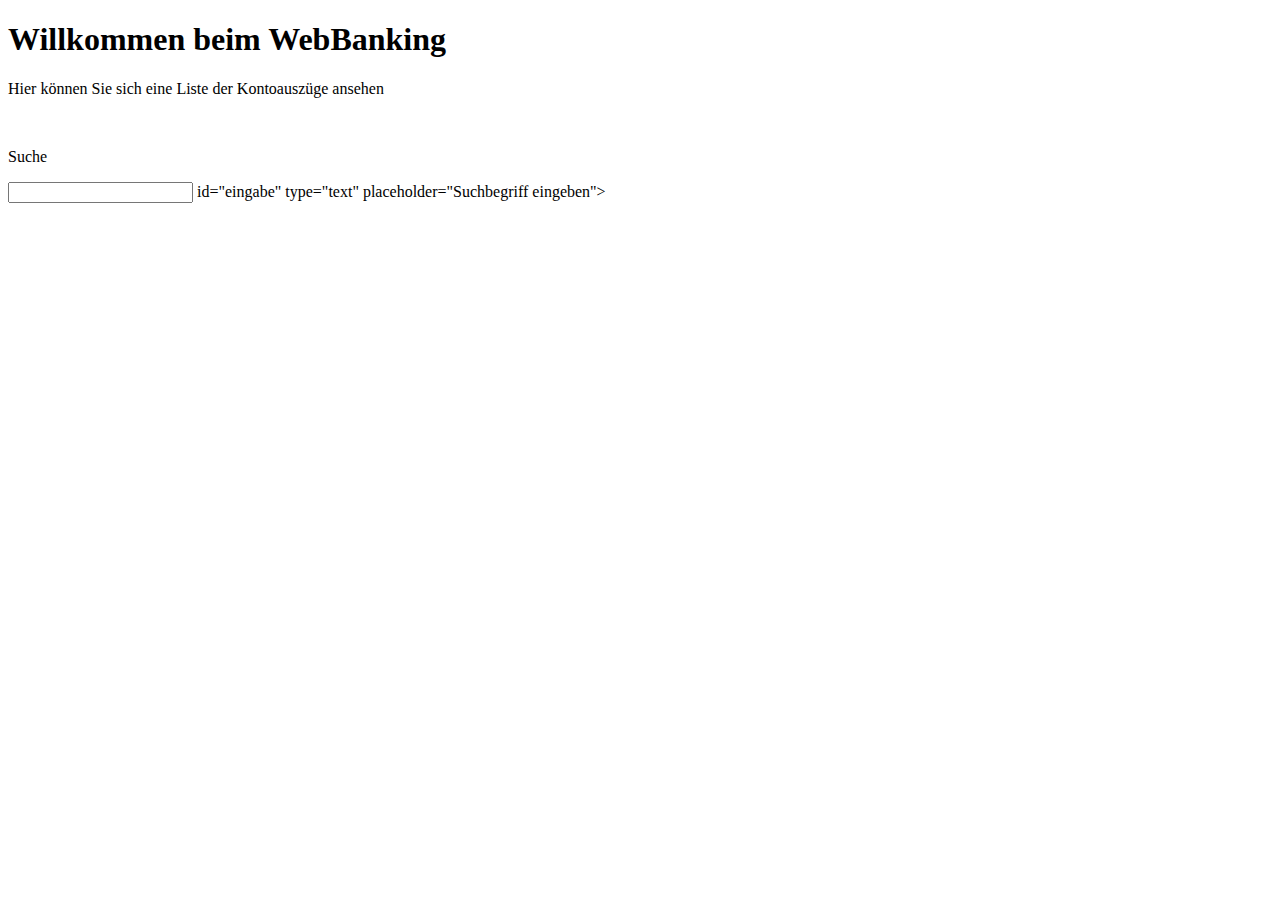
==== src/main/resources/static/index.html @ e7865ed4 "Index.html abgeändert." ====
<!DOCTYPE html>
<html>
	<head>
		<meta charset="UTF-8">
		<title>WebBanking</title>
		<link href="index.css" rel="stylesheet">
		<script src="index.js" type="module"></script>
	</head>
	
	<body>
		<h1>Willkommen beim WebBanking</h1>
		<div>
			<p>Hier können Sie sich eine Liste der Kontoauszüge ansehen</p>
		</div><br>
		<div id="suche">
			<div>
				<p>Suche</p>
				<input>  id="eingabe" type="text" placeholder="Suchbegriff eingeben">
			</div><br>
		</div> 
	</body>
</html>
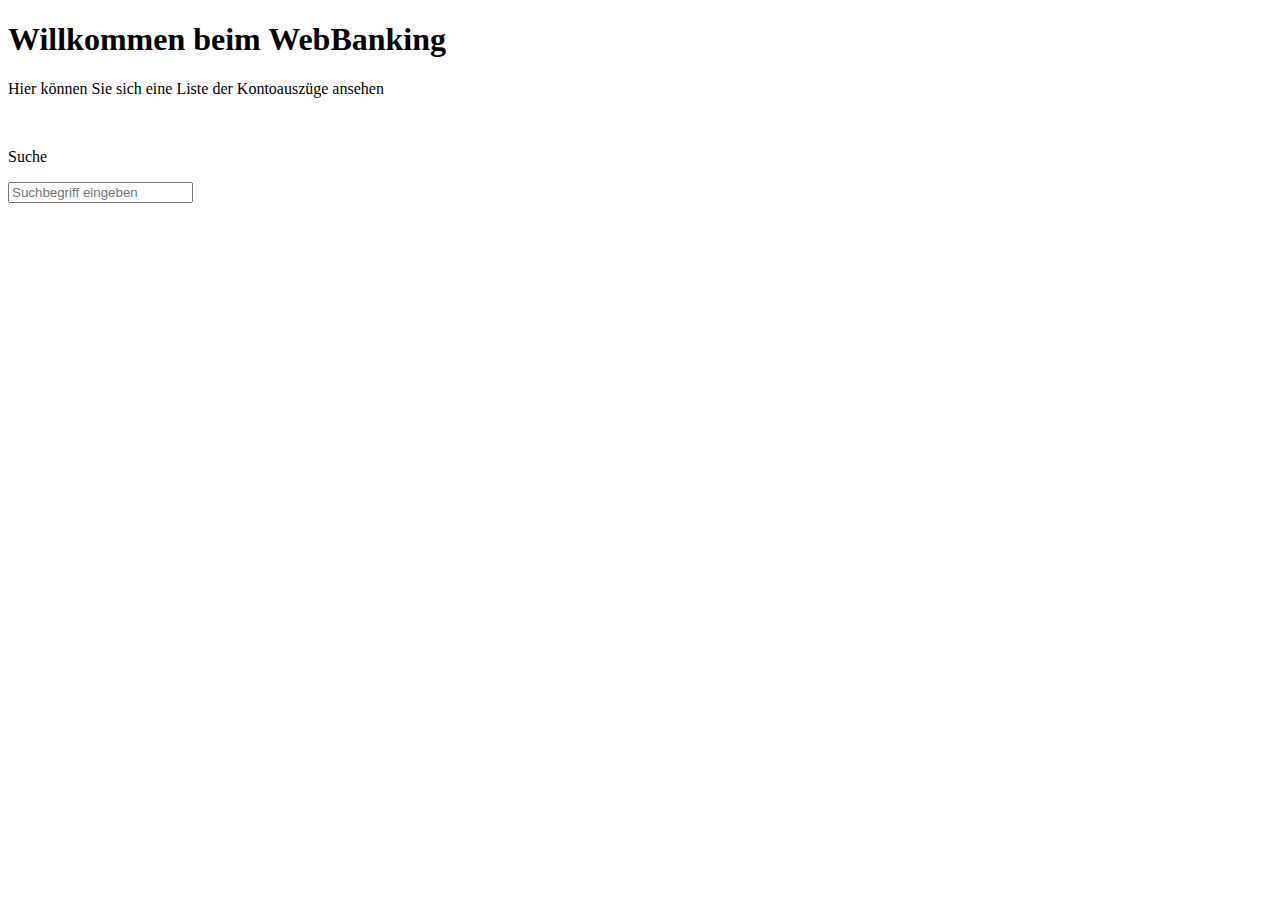
==== commit b4c088ee: "update index.html nach Fehler behebung." ====
--- a/src/main/resources/static/index.html
+++ b/src/main/resources/static/index.html
@@ -15,7 +15,7 @@
 		<div id="suche">
 			<div>
 				<p>Suche</p>
-				<input>  id="eingabe" type="text" placeholder="Suchbegriff eingeben">
+				<input id="eingabe" type="text" placeholder="Suchbegriff eingeben">
 			</div><br>
 		</div> 
 	</body>
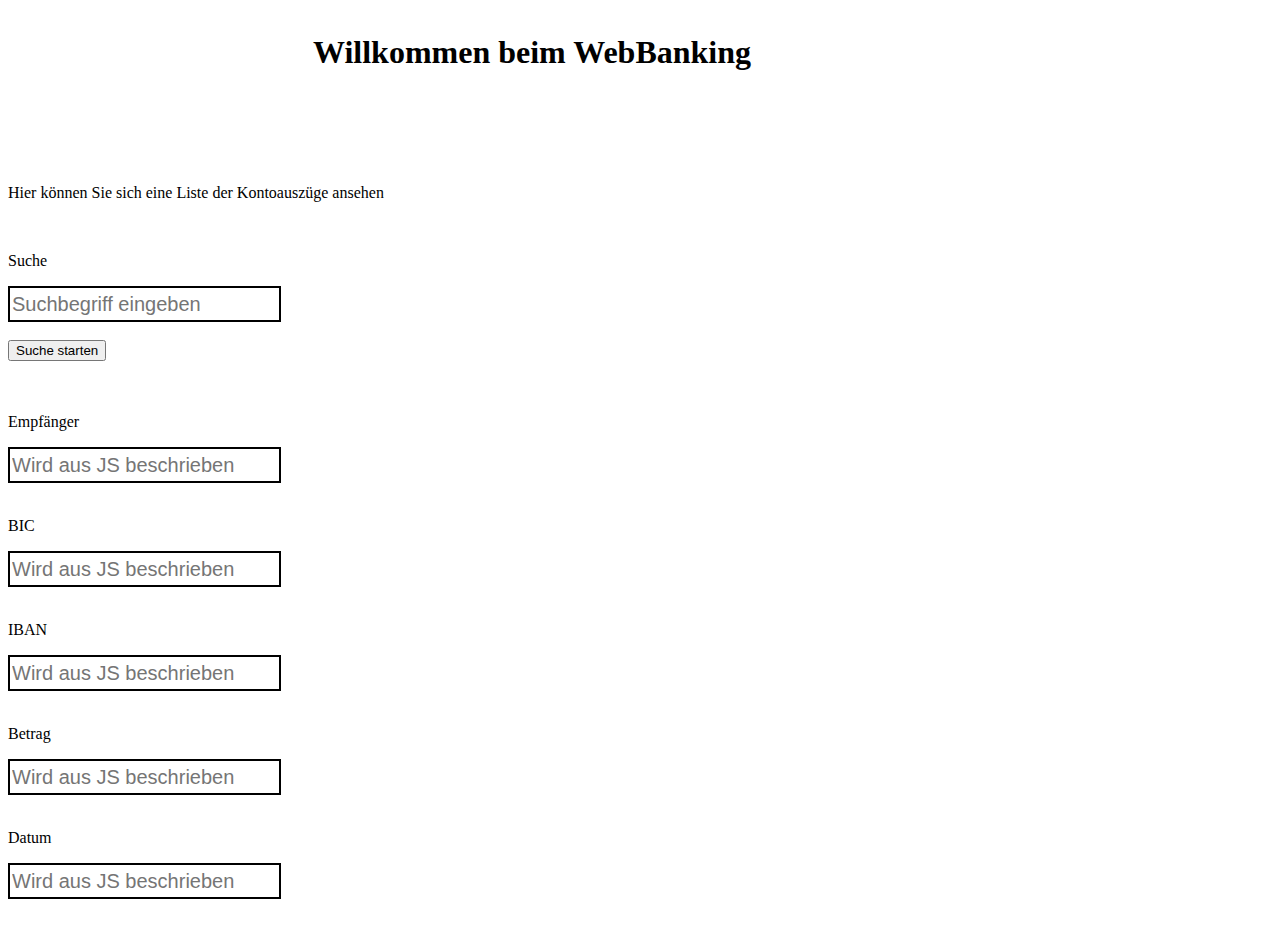
==== commit 8d8b6ff3: "Bearbeiten der Image.html, -.css" ====
--- a/src/main/resources/static/index.html
+++ b/src/main/resources/static/index.html
@@ -3,20 +3,56 @@
 	<head>
 		<meta charset="UTF-8">
 		<title>WebBanking</title>
-		<link href="index.css" rel="stylesheet">
+		<link href="css/index.css" rel="stylesheet">
 		<script src="index.js" type="module"></script>
 	</head>
 	
 	<body>
-		<h1>Willkommen beim WebBanking</h1>
+		<header id="header">
+			<h1>Willkommen beim WebBanking</h1>
+		</header>
 		<div>
 			<p>Hier können Sie sich eine Liste der Kontoauszüge ansehen</p>
 		</div><br>
+		
 		<div id="suche">
 			<div>
 				<p>Suche</p>
 				<input id="eingabe" type="text" placeholder="Suchbegriff eingeben">
 			</div><br>
+			<div>
+				<button id="suchestarten">Suche starten</button>
+			</div><br>
+			<br>
 		</div> 
+		
+		<div id="ausgabe">
+			<div>
+				<p>Empfänger</p>
+				<input id="empfaenger" type="text" placeholder="Wird aus JS beschrieben">
+			</div><br>			
+		
+			<div>
+				<p>BIC</p>
+				<input id="bic" type="text" placeholder="Wird aus JS beschrieben">
+			</div><br>
+			
+			<div>
+				<p>IBAN</p>
+				<input id="iban" type="text" placeholder="Wird aus JS beschrieben">
+			</div><br>
+			
+			<div>
+				<p>Betrag</p>
+				<input id="betrag" type="text" placeholder="Wird aus JS beschrieben">
+			</div><br>
+			
+			<div>
+				<p>Datum</p>
+				<input id="datum" type="text" placeholder="Wird aus JS beschrieben">
+			</div><br>
+		
+		</div>
+		
 	</body>
 </html>--- a/src/main/resources/static/css/index.css
+++ b/src/main/resources/static/css/index.css
@@ -0,0 +1,54 @@
+@charset "UTF-8";
+
+ #header {
+	     margin-left: 300px;
+	     padding: 5px;
+	     width: 800px;
+	     height: 150px;
+ }
+ 
+ input[type="text"]
+{
+    font-size:20px;
+}
+
+#empfaenger {
+    border: 2px solid black;
+    color:mediumvioletred;
+    height: 30px;
+}
+
+#bic {
+    border: 2px solid black;
+    color:mediumvioletred;
+    height: 30px;
+}
+
+#iban {
+    border: 2px solid black;
+    color:mediumvioletred;
+    height: 30px;
+}
+
+#betrag {
+    border: 2px solid black;
+    color:mediumvioletred;
+    height: 30px;
+}
+
+#datum {
+    border: 2px solid black;
+    color:mediumvioletred;
+    height: 30px;
+}
+
+#eingabe {
+    border: 2px solid black;
+    color:mediumvioletred;
+    height: 30px
+}
+
+body { 
+	
+	background-image: url("../bilder/lake-6627781_340.jpg")
+}   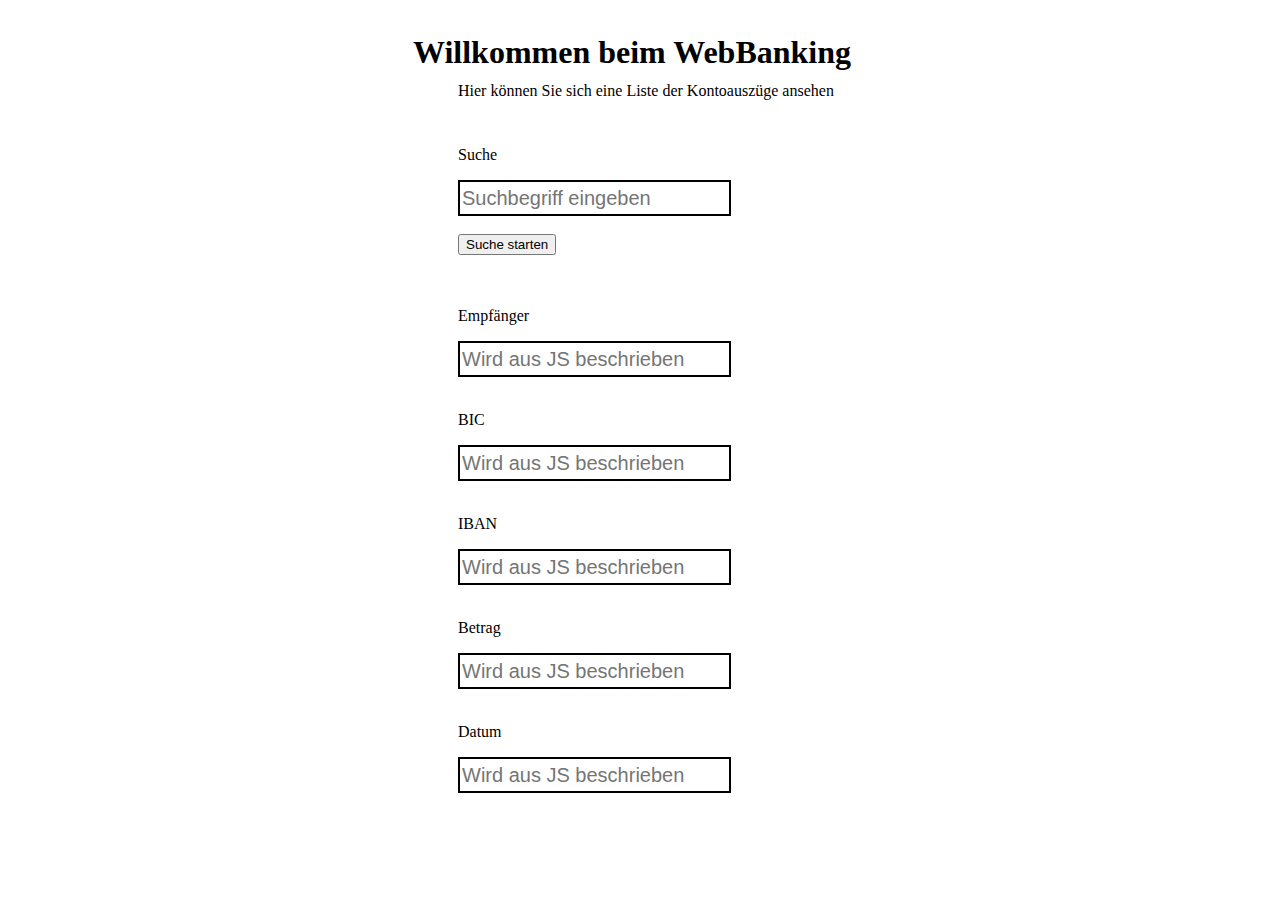
==== commit d1d3a3ff: "Verbesserungen vorgenommen" ====
--- a/src/main/resources/static/index.html
+++ b/src/main/resources/static/index.html
@@ -10,8 +10,8 @@
 	<body>
 		<header id="header">
 			<h1>Willkommen beim WebBanking</h1>
-		</header>
-		<div>
+		</header><br>
+		<div id="text1">
 			<p>Hier können Sie sich eine Liste der Kontoauszüge ansehen</p>
 		</div><br>
 		
--- a/src/main/resources/static/css/index.css
+++ b/src/main/resources/static/css/index.css
@@ -1,54 +1,72 @@
 @charset "UTF-8";
 
- #header {
-	     margin-left: 300px;
-	     padding: 5px;
-	     width: 800px;
-	     height: 150px;
- }
- 
- input[type="text"]
-{
-    font-size:20px;
+#header {
+	margin-left: 400px;
+	padding: 5px;
+	width: 800px;
+	height: 30px;
+}
+
+#text1 {
+	margin-left: 450px;
+	height: 30px;
+}
+
+input[type="text"] {
+	font-size: 20px;
 }
 
 #empfaenger {
-    border: 2px solid black;
-    color:mediumvioletred;
-    height: 30px;
+	
+	border: 2px solid black;
+	color: mediumvioletred;
+	height: 30px;
 }
 
 #bic {
-    border: 2px solid black;
-    color:mediumvioletred;
-    height: 30px;
+	border: 2px solid black;
+	color: mediumvioletred;
+	height: 30px;
 }
 
 #iban {
-    border: 2px solid black;
-    color:mediumvioletred;
-    height: 30px;
+	border: 2px solid black;
+	color: mediumvioletred;
+	height: 30px;
 }
 
 #betrag {
-    border: 2px solid black;
-    color:mediumvioletred;
-    height: 30px;
+	border: 2px solid black;
+	color: mediumvioletred;
+	height: 30px;
 }
 
 #datum {
-    border: 2px solid black;
-    color:mediumvioletred;
-    height: 30px;
+	border: 2px solid black;
+	color: mediumvioletred;
+	height: 30px;
 }
 
 #eingabe {
-    border: 2px solid black;
-    color:mediumvioletred;
-    height: 30px
+	border: 2px solid black;
+	color: mediumvioletred;
+	height: 30px
 }
 
-body { 
+body {
+	background-image: url("/bilder/pexels-johannes-plenio-2850287.jpg");
 	
-	background-image: url("../bilder/lake-6627781_340.jpg")
-}   +	background-position: center;
+	background-repeat: no-repeat;
+	background-size: cover;
+	position: relative;
+}
+
+#suche{
+	
+	margin-left: 450px;
+}
+
+#ausgabe{
+	margin-left: 450px;
+}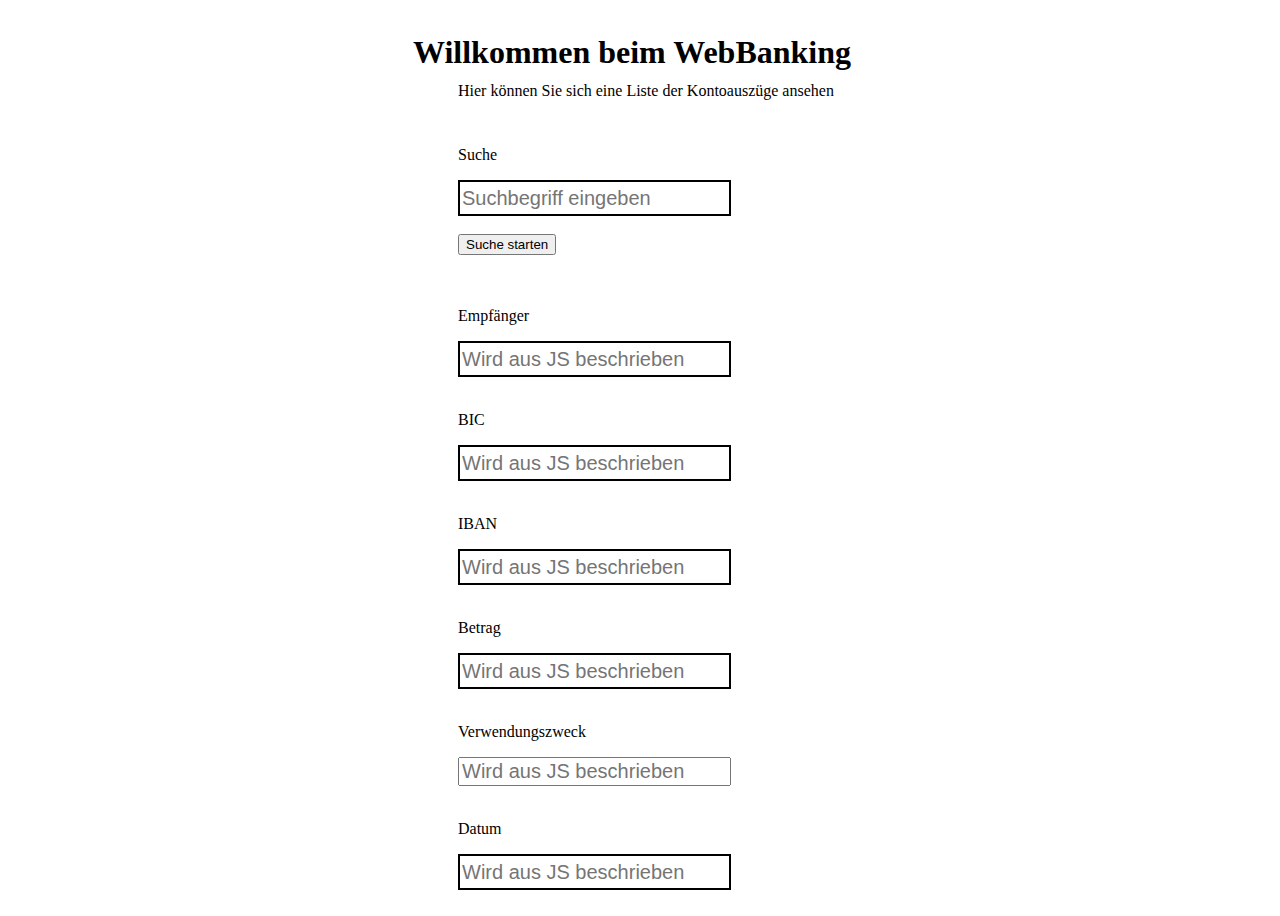
==== commit 36dcdc12: "Zaqhlungen als Array und einlesen der generic json-Datei einlesen in HTML umgesezt." ====
--- a/src/main/resources/static/index.html
+++ b/src/main/resources/static/index.html
@@ -4,7 +4,7 @@
 		<meta charset="UTF-8">
 		<title>WebBanking</title>
 		<link href="css/index.css" rel="stylesheet">
-		<script src="index.js" type="module"></script>
+		<script src="javascript/index.js" type="module"></script>
 	</head>
 	
 	<body>
@@ -48,6 +48,11 @@
 			</div><br>
 			
 			<div>
+				<p>Verwendungszweck</p>
+				<input id="verwendungszweck" type="text" placeholder="Wird aus JS beschrieben">
+			</div><br>
+			
+			<div>
 				<p>Datum</p>
 				<input id="datum" type="text" placeholder="Wird aus JS beschrieben">
 			</div><br>
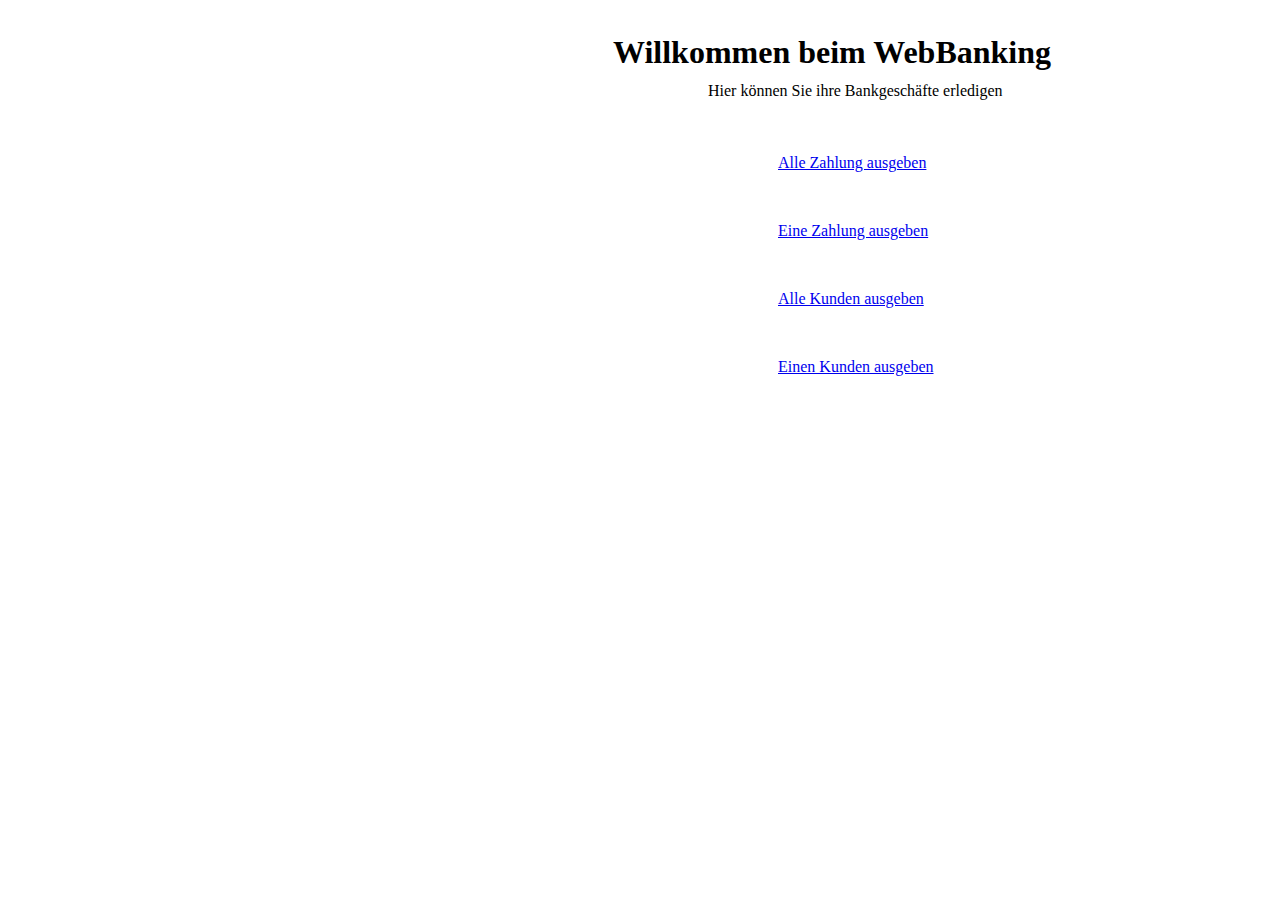
==== commit 15ad9d8d: "View auf @RestController umgestellt und HTML-Seiten erweitert." ====
--- a/src/main/resources/static/index.html
+++ b/src/main/resources/static/index.html
@@ -6,58 +6,29 @@
 		<link href="css/index.css" rel="stylesheet">
 		<script src="javascript/index.js" type="module"></script>
 	</head>
-	
 	<body>
 		<header id="header">
 			<h1>Willkommen beim WebBanking</h1>
 		</header><br>
 		<div id="text1">
-			<p>Hier können Sie sich eine Liste der Kontoauszüge ansehen</p>
+			<p>Hier können Sie ihre Bankgeschäfte erledigen</p>
 		</div><br>
 		
-		<div id="suche">
-			<div>
-				<p>Suche</p>
-				<input id="eingabe" type="text" placeholder="Suchbegriff eingeben">
-			</div><br>
-			<div>
-				<button id="suchestarten">Suche starten</button>
-			</div><br>
-			<br>
-		</div> 
-		
-		<div id="ausgabe">
-			<div>
-				<p>Empfänger</p>
-				<input id="empfaenger" type="text" placeholder="Wird aus JS beschrieben">
-			</div><br>			
-		
-			<div>
-				<p>BIC</p>
-				<input id="bic" type="text" placeholder="Wird aus JS beschrieben">
-			</div><br>
-			
-			<div>
-				<p>IBAN</p>
-				<input id="iban" type="text" placeholder="Wird aus JS beschrieben">
-			</div><br>
-			
-			<div>
-				<p>Betrag</p>
-				<input id="betrag" type="text" placeholder="Wird aus JS beschrieben">
-			</div><br>
-			
-			<div>
-				<p>Verwendungszweck</p>
-				<input id="verwendungszweck" type="text" placeholder="Wird aus JS beschrieben">
-			</div><br>
-			
-			<div>
-				<p>Datum</p>
-				<input id="datum" type="text" placeholder="Wird aus JS beschrieben">
-			</div><br>
-		
-		</div>
-		
+		<div id = menue>
+     	     <div><br>
+       			<a href="/zahlungen/"> <p>Alle Zahlung ausgeben</p> </a>   
+     		 </div>
+     		 <div><br>
+       			<a href="zahlung.html"> <p>Eine Zahlung ausgeben</p> </a>   
+     		 </div>
+     		 <div><br>
+       			<a href="/kunden/"> <p>Alle Kunden ausgeben</p> </a>   
+     		 </div>
+     		 <div><br>
+       			<a href="kunde.html"> <p>Einen Kunden ausgeben</p> </a>   
+     		 </div>
+     	</div>	 
+	
+
 	</body>
 </html>--- a/src/main/resources/static/css/index.css
+++ b/src/main/resources/static/css/index.css
@@ -1,15 +1,30 @@
 @charset "UTF-8";
 
 #header {
-	margin-left: 400px;
+	margin-left: 600px;
 	padding: 5px;
 	width: 800px;
 	height: 30px;
 }
 
 #text1 {
-	margin-left: 450px;
-	height: 30px;
+	margin-left: 700px;
+	height: 20px;
+}
+
+#text2 {
+	margin-left: 645px;
+	height: 20px;
+}
+
+#text3 {
+	margin-left: 610px;
+	height: 20px;
+}
+
+#text4 {
+	margin-left: 625px;
+	height: 20px;
 }
 
 input[type="text"] {
@@ -48,6 +63,50 @@
 }
 
 #eingabe {
+	margin-left: 740px;
+	border: 2px solid black;
+	color: mediumvioletred;
+	height: 30px
+}
+
+#verwendungszweck {
+	border: 2px solid black;
+	color: mediumvioletred;
+	height: 30px
+}
+
+#vorname {
+	
+	border: 2px solid black;
+	color: mediumvioletred;
+	height: 30px;
+}
+
+#nachname {
+	border: 2px solid black;
+	color: mediumvioletred;
+	height: 30px;
+}
+
+#strasse {
+	border: 2px solid black;
+	color: mediumvioletred;
+	height: 30px;
+}
+
+#hausnummer {
+	border: 2px solid black;
+	color: mediumvioletred;
+	height: 30px;
+}
+
+#plz {
+	border: 2px solid black;
+	color: mediumvioletred;
+	height: 30px;
+}
+
+#ort {
 	border: 2px solid black;
 	color: mediumvioletred;
 	height: 30px
@@ -62,11 +121,21 @@
 	position: relative;
 }
 
-#suche{
+#suchestarten{
 	
-	margin-left: 450px;
+	margin-left: 850px;
+}
+
+#hauptmenue{
+	
+	margin-left: 820px;
 }
 
 #ausgabe{
-	margin-left: 450px;
+	margin-left: 740px;
+}
+
+#menue{
+	
+	margin-left: 770px;
 }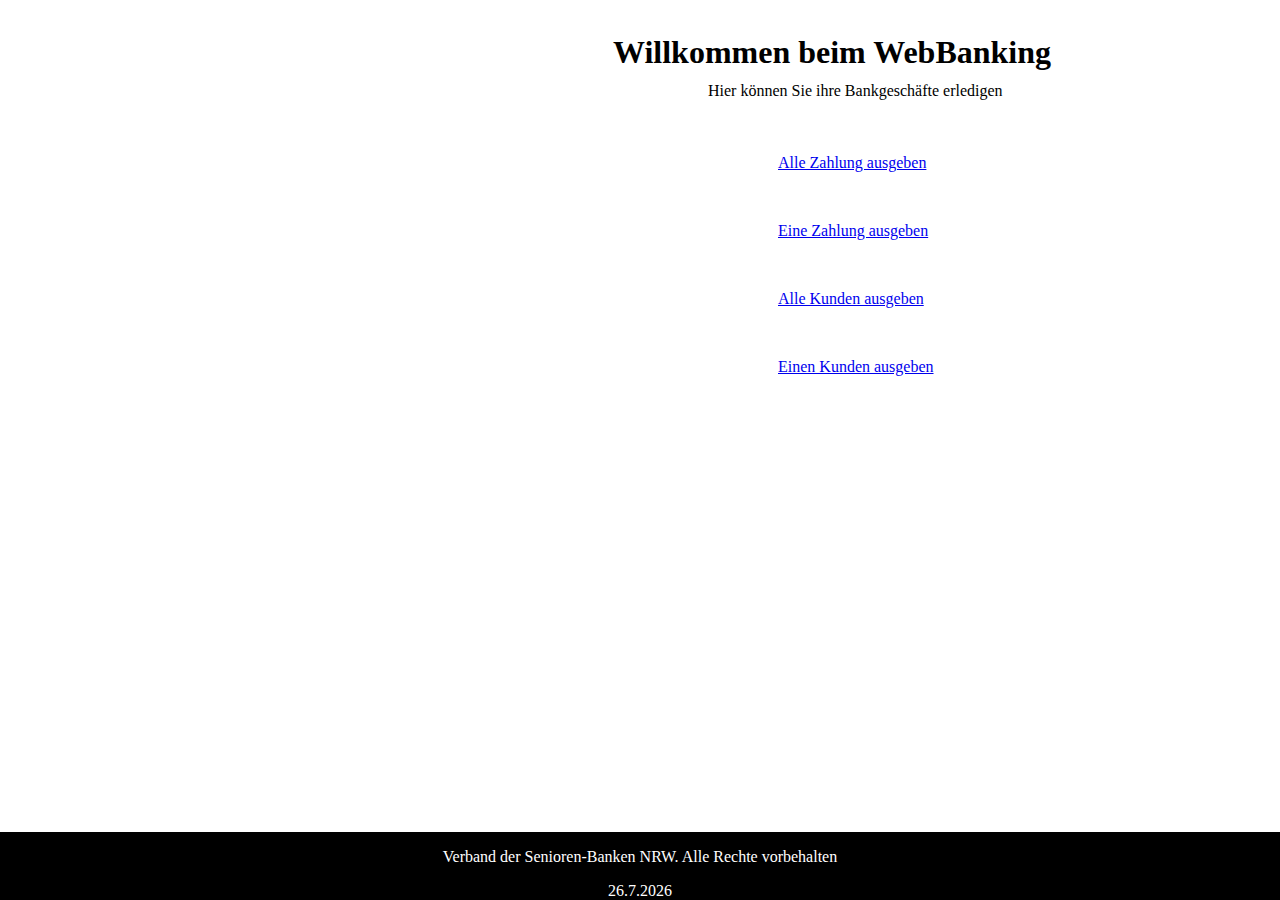
==== commit d441a154: "IBAN eingebaut und Kunden/Kunde CRUD angefügt" ====
--- a/src/main/resources/static/index.html
+++ b/src/main/resources/static/index.html
@@ -15,20 +15,31 @@
 		</div><br>
 		
 		<div id = menue>
-     	     <div><br>
-       			<a href="/zahlungen/"> <p>Alle Zahlung ausgeben</p> </a>   
+     	     <div ><br>
+       			<a href="zahlungen.html" id="anzeigezahlungen"> <p>Alle Zahlung ausgeben</p> </a>   
      		 </div>
      		 <div><br>
        			<a href="zahlung.html"> <p>Eine Zahlung ausgeben</p> </a>   
      		 </div>
      		 <div><br>
-       			<a href="/kunden/"> <p>Alle Kunden ausgeben</p> </a>   
+       			<a href="kunden.html"> <p>Alle Kunden ausgeben</p> </a>   
      		 </div>
      		 <div><br>
        			<a href="kunde.html"> <p>Einen Kunden ausgeben</p> </a>   
      		 </div>
-     	</div>	 
-	
-
+     	</div>	
+     	
+     	<div id=footer>
+			<footer>
+				<div class="footer">
+				<p>Verband der Senioren-Banken NRW. Alle Rechte vorbehalten</p>
+				<script src="javascript/footer.js"></script>
+				<script>
+					DatumUhrzeit();
+				</script>
+				</div>
+			</footer>
+		</div>
+ 
 	</body>
 </html>--- a/src/main/resources/static/css/index.css
+++ b/src/main/resources/static/css/index.css
@@ -27,6 +27,11 @@
 	height: 20px;
 }
 
+#text5 {
+	margin-left: 685px;
+	height: 20px;
+}
+
 input[type="text"] {
 	font-size: 20px;
 }
@@ -35,81 +40,81 @@
 	
 	border: 2px solid black;
 	color: mediumvioletred;
-	height: 30px;
+	height: 20px;
 }
 
 #bic {
 	border: 2px solid black;
 	color: mediumvioletred;
-	height: 30px;
+	height: 20px;
 }
 
 #iban {
 	border: 2px solid black;
 	color: mediumvioletred;
-	height: 30px;
+	height: 20px;
 }
 
 #betrag {
 	border: 2px solid black;
 	color: mediumvioletred;
-	height: 30px;
+	height: 20px;
 }
 
 #datum {
 	border: 2px solid black;
 	color: mediumvioletred;
-	height: 30px;
+	height: 20px;
 }
 
 #eingabe {
 	margin-left: 740px;
 	border: 2px solid black;
 	color: mediumvioletred;
-	height: 30px
+	height: 20px
 }
 
 #verwendungszweck {
 	border: 2px solid black;
 	color: mediumvioletred;
-	height: 30px
+	height: 20px
 }
 
 #vorname {
 	
 	border: 2px solid black;
 	color: mediumvioletred;
-	height: 30px;
+	height: 20px;
 }
 
 #nachname {
 	border: 2px solid black;
 	color: mediumvioletred;
-	height: 30px;
+	height: 20px;
 }
 
 #strasse {
 	border: 2px solid black;
 	color: mediumvioletred;
-	height: 30px;
+	height: 20px;
 }
 
 #hausnummer {
 	border: 2px solid black;
 	color: mediumvioletred;
-	height: 30px;
+	height: 20px;
 }
 
 #plz {
 	border: 2px solid black;
 	color: mediumvioletred;
-	height: 30px;
+	height: 20px;
 }
 
 #ort {
 	border: 2px solid black;
 	color: mediumvioletred;
-	height: 30px
+	height: 20px
 }
 
 body {
@@ -128,7 +133,7 @@
 
 #hauptmenue{
 	
-	margin-left: 820px;
+	margin-left: 815px;
 }
 
 #ausgabe{
@@ -138,4 +143,29 @@
 #menue{
 	
 	margin-left: 770px;
+}
+
+#tabelle{
+	
+	margin-left: 350px;
+}
+
+#tabelle2{
+	
+	margin-left: 450px;
+}
+
+#button1{
+	
+	margin-left: 50px;
+}
+
+footer{
+position: fixed;
+left: 0;
+bottom: 0;
+width: 100%;
+background-color: black;
+color: white;
+text-align: center;
 }